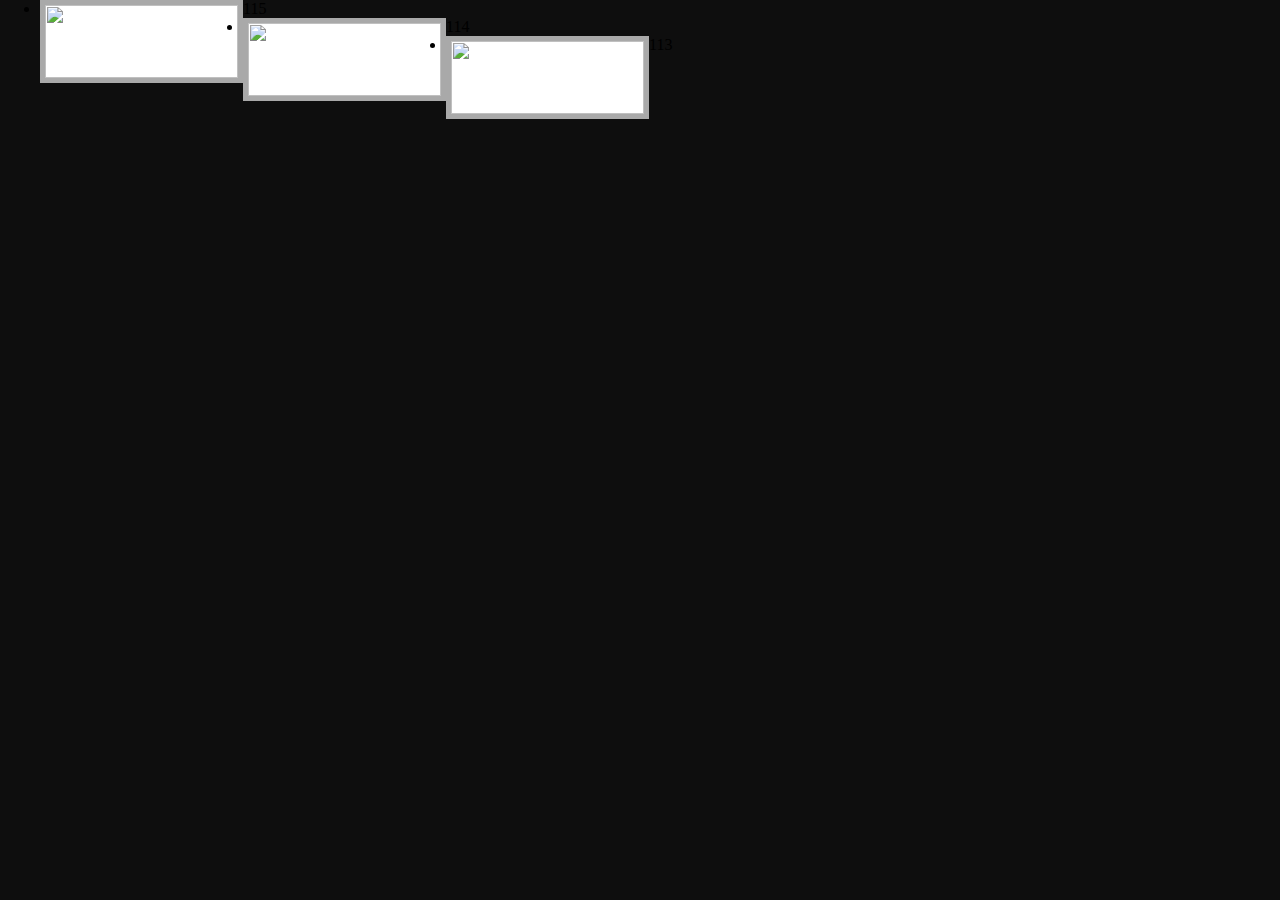
==== 1.2-index.html @ 44420dc2 "added gunicorn to deploy to heroku" ====
<html lang="en"><head>
  <meta charset="utf-8">
  <title>Octocats</title>

  <link rel="stylesheet" href="normalize.css" media="screen" title="no title" charset="utf-8">
  <link rel="stylesheet" href="styles.css" media="screen" title="no title" charset="utf-8">
  <link rel="stylesheet" href="static/styles.css">
</head>

<body>
  <ul class="octodex">
    <li class="octocat">
      <a href="https://octodex.github.com/saritocat">
        <img src="https://octodex.github.com/images/saritocat.png">
      </a>
      <div class="image-footer">
        <span class="image-number">115</span>
        <div class="image-caption">
          <span>the</span>
          <a href="https://octodex.github.com/saritocat">Saritocat</a>
          <span>by</span>
          <ul class="authors">
            <li>
              <a href="https://github.com/JohnCreek">
              <img src="https://github.com/JohnCreek.png">
            </a>
            </li>
          </ul>
        </div>
        <!-- .image-caption -->
      </div>
      <!-- .image-footer -->
    </li>
    <li class="octocat">
      <a href="https://octodex.github.com/topguntocat">
      <img src="https://octodex.github.com/images/topguntocat.png">
    </a>
      <div class="image-footer">
        <span class="image-number">114</span>
        <div class="image-caption">
          <span>the</span>
          <a href="https://octodex.github.com/topguntocat">Topguntocat</a>
          <span>by</span>
          <ul class="authors">
            <li>
              <a href="https://github.com/leereilly">
              <img src="https://github.com/leereilly.png">
            </a>
              <a href="https://github.com/jeejkang">
              <img src="https://github.com/jeejkang.png">
            </a>
              <a href="https://github.com/tonyjaramillo">
              <img src="https://github.com/tonyjaramillo.png">
            </a>
            </li>
          </ul>
        </div>
        <!-- .image-caption -->
      </div>
      <!-- .image-footer -->
    </li>
    <li class="octocat">
      <a href="https://octodex.github.com/carlostocat">
      <img src="https://octodex.github.com/images/carlostocat.gif">
    </a>
      <div class="image-footer">
        <span class="image-number">113</span>
        <div class="image-caption">
          <span>the</span>
          <a href="https://octodex.github.com/carlostocat">Carlostocat</a>
          <span>by</span>
          <ul class="authors">
            <li>
              <a href="https://github.com/jeejkang">
              <img src="https://github.com/jeejkang.png">
            </a>
            </li>
          </ul>
        </div>
        <!-- .image-caption -->
      </div>
      <!-- .image-footer -->
    </li>
  </ul>
---- static/styles.css ----
body {
    display: block;
    margin: 0px;
    background: #0e0e0e;

}

img {
    width: 193px;
    height: 73px;
    -webkit-user-select: none;
    cursor: zoom-in;
    float: left;
    background: white;
    border: 5px solid darkgray;
}

.octocat {
}


.image-caption {
    display: none;
}
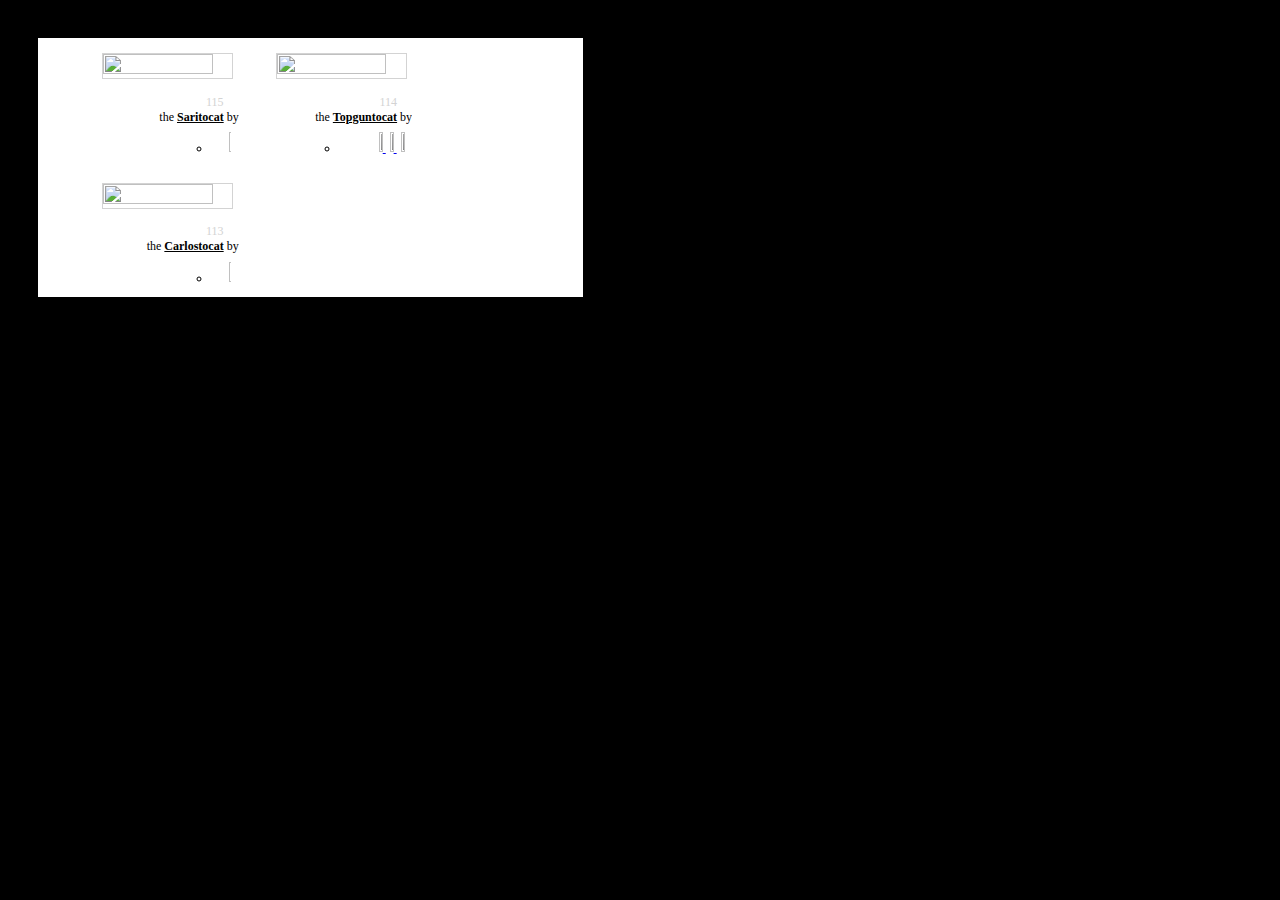
==== commit 89782b39: "updated css style sheet also updated python code" ====
--- a/1.2-index.html
+++ b/1.2-index.html
@@ -1,4 +1,7 @@
-<html lang="en"><head>
+<!DOCTYPE html>
+<html lang="en">
+
+<head>
   <meta charset="utf-8">
   <title>Octocats</title>
 
@@ -11,7 +14,7 @@
   <ul class="octodex">
     <li class="octocat">
       <a href="https://octodex.github.com/saritocat">
-        <img src="https://octodex.github.com/images/saritocat.png">
+        <img src="https://octodex.github.com/images/saritocat.png" />
       </a>
       <div class="image-footer">
         <span class="image-number">115</span>
@@ -22,7 +25,7 @@
           <ul class="authors">
             <li>
               <a href="https://github.com/JohnCreek">
-              <img src="https://github.com/JohnCreek.png">
+              <img src="https://github.com/JohnCreek.png" />
             </a>
             </li>
           </ul>
@@ -33,7 +36,7 @@
     </li>
     <li class="octocat">
       <a href="https://octodex.github.com/topguntocat">
-      <img src="https://octodex.github.com/images/topguntocat.png">
+      <img src="https://octodex.github.com/images/topguntocat.png" />
     </a>
       <div class="image-footer">
         <span class="image-number">114</span>
@@ -44,13 +47,13 @@
           <ul class="authors">
             <li>
               <a href="https://github.com/leereilly">
-              <img src="https://github.com/leereilly.png">
+              <img src="https://github.com/leereilly.png" />
             </a>
               <a href="https://github.com/jeejkang">
-              <img src="https://github.com/jeejkang.png">
+              <img src="https://github.com/jeejkang.png" />
             </a>
               <a href="https://github.com/tonyjaramillo">
-              <img src="https://github.com/tonyjaramillo.png">
+              <img src="https://github.com/tonyjaramillo.png" />
             </a>
             </li>
           </ul>
@@ -61,7 +64,7 @@
     </li>
     <li class="octocat">
       <a href="https://octodex.github.com/carlostocat">
-      <img src="https://octodex.github.com/images/carlostocat.gif">
+      <img src="https://octodex.github.com/images/carlostocat.gif" />
     </a>
       <div class="image-footer">
         <span class="image-number">113</span>
@@ -72,7 +75,7 @@
           <ul class="authors">
             <li>
               <a href="https://github.com/jeejkang">
-              <img src="https://github.com/jeejkang.png">
+              <img src="https://github.com/jeejkang.png" />
             </a>
             </li>
           </ul>
@@ -82,3 +85,6 @@
       <!-- .image-footer -->
     </li>
   </ul>
+</body>
+
+</html>
--- a/static/styles.css
+++ b/static/styles.css
@@ -1,27 +1,57 @@
 body {
-    display: block;
-    margin: 0px;
-    background: #0e0e0e;
-
+    display: inline-block;
+    background: black;
 }
 
-img {
-    width: 193px;
-    height: 73px;
-    -webkit-user-select: none;
-    cursor: zoom-in;
-    float: left;
+ul {
     background: white;
-    border: 5px solid darkgray;
+    margin: 5%;
+    display: inline-block;
+}
+
+ul.octodex li.octocat > a > img {
+    width: 85%;
+    height: 70%;
+    float: bottom;
+    margin: 10%;
+    border: 1px solid lightgray;
 }
 
 .octocat {
+    display: inline-block;
+    height: auto;
+    width: 30%;
+    overflow: hidden;
+    margin: 0 9px 0;
+    font-size: 12px;
 }
 
-
-.image-caption {
-    display: none;
+.image-number {
+    text-align: left;
 }
 
+ul.octodex li.octocat div.image-footer {
+    text-align: right;
+}
 
+ul.octodex li.octocat div.image-footer div.image-caption > a {
+    font-weight: bolder;
+    color: black;
+    display: inline-block;
+}
 
+ul.octodex li.octocat div.image-footer div.image-caption ul.authors > a {
+    display: inline-block;
+}
+
+ul.octodex li.octocat div.image-footer div.image-caption ul.authors > li > a > img {
+    width: 12%;
+    height: 12%;
+}
+
+ul.octodex li.octocat div.image-footer span.image-number {
+    text-align: left;
+    font-size: 12px;
+    color: lightgray;
+    margin: 10%;
+}
